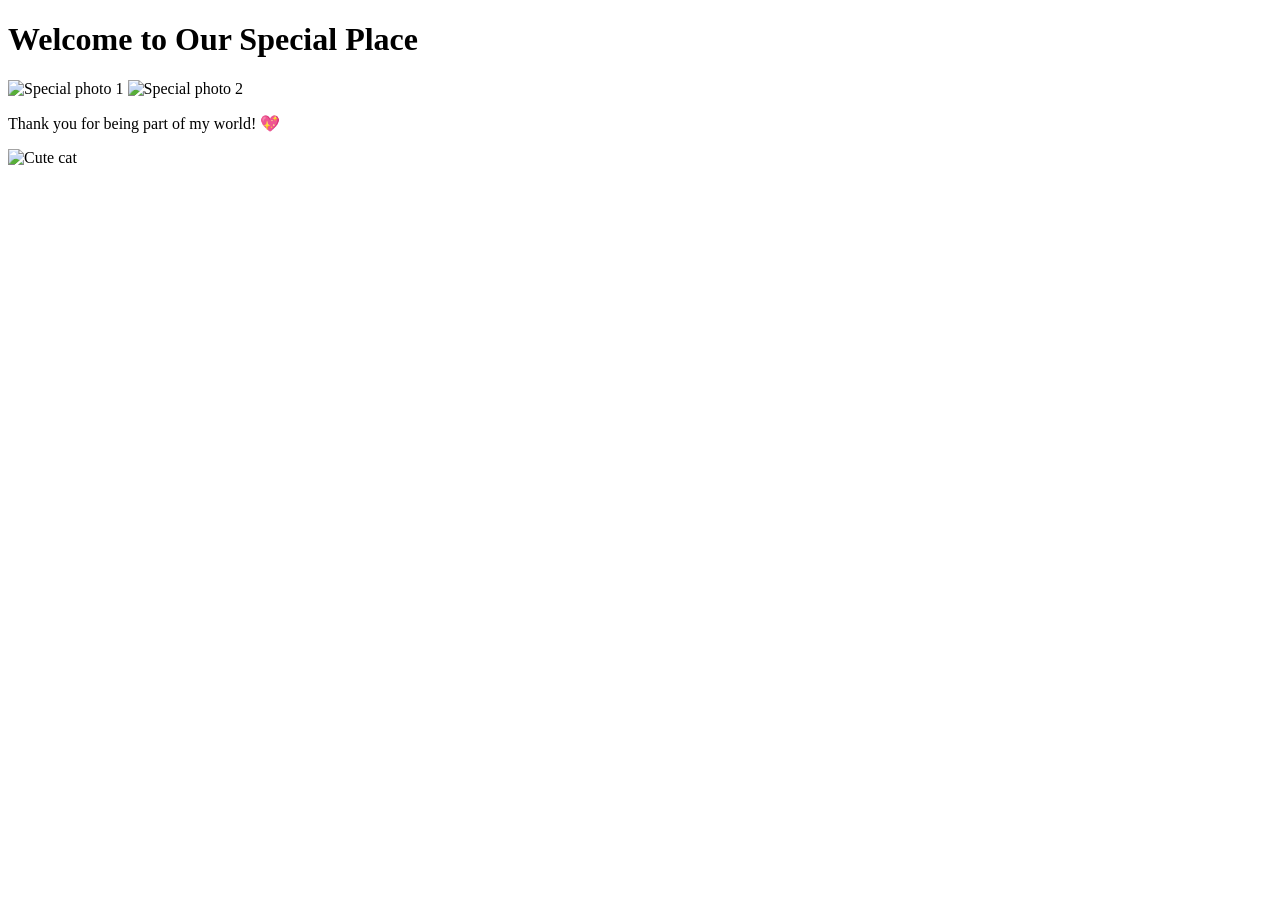
==== index.html @ 1bab065d "Create index.html" ====
<!DOCTYPE html>
<html lang="en">
<head>
    <meta charset="UTF-8">
    <meta name="viewport" content="width=device-width, initial-scale=1.0">
    <title>Special Website</title>
    <link rel="stylesheet" href="styles.css">
</head>
<body>

    <div id="container">
        <h1>Welcome to Our Special Place</h1>
        <div id="content">
            <!-- Replace these with your own images -->
            <img src="your-photo1.jpg" alt="Special photo 1" class="photo">
            <img src="your-photo2.jpg" alt="Special photo 2" class="photo">
            <!-- Add more pictures if you'd like -->
        </div>

        <div id="message-container">
            <p>Thank you for being part of my world! 💖</p>
        </div>
    </div>

    <!-- The cat will follow the cursor -->
    <div id="cat-following" class="cat">
        <img src="cat.png" alt="Cute cat" id="cat">
    </div>

    <script src="script.js"></script>
</body>
</html>
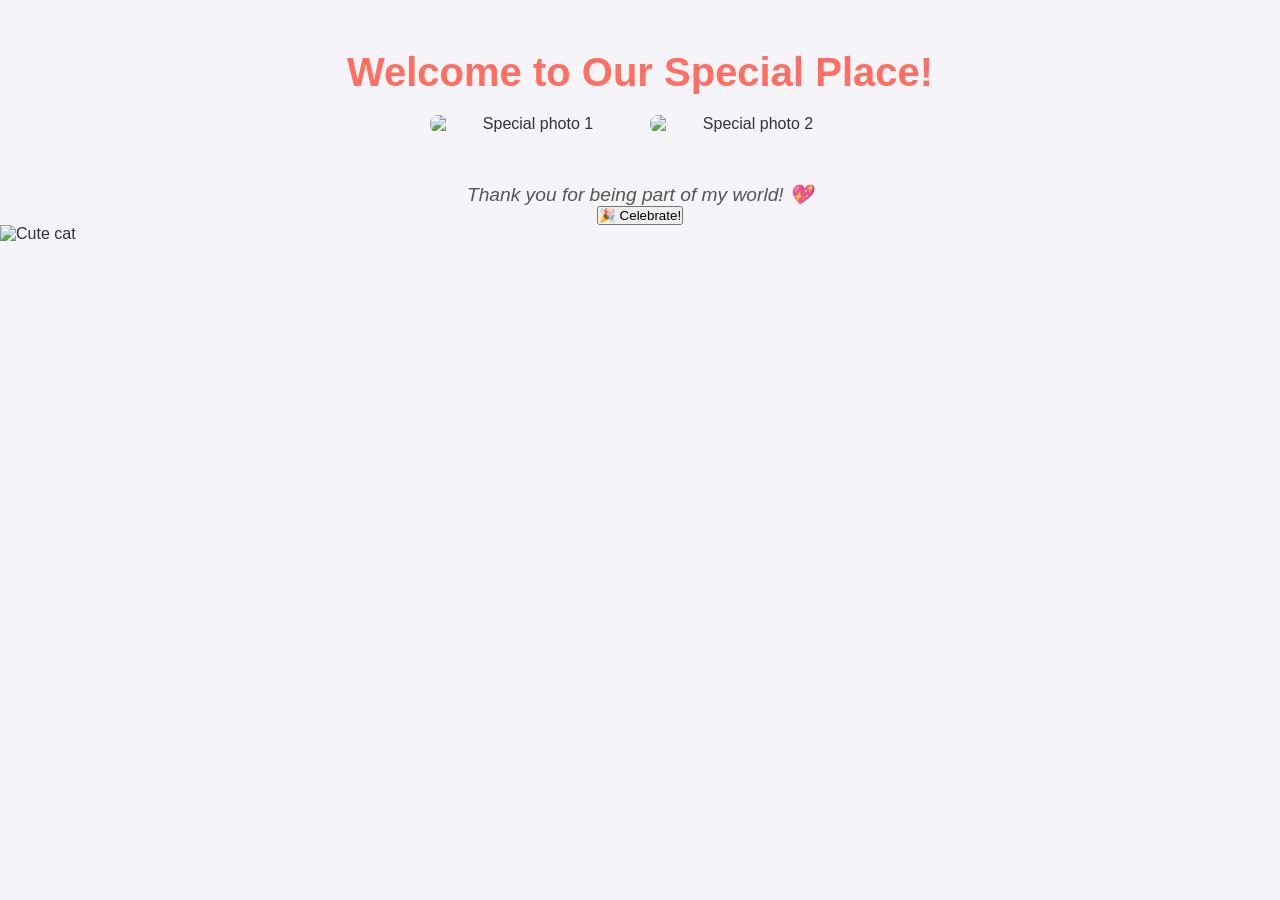
==== commit 5900111e: "Update index.html" ====
--- a/index.html
+++ b/index.html
@@ -3,30 +3,33 @@
 <head>
     <meta charset="UTF-8">
     <meta name="viewport" content="width=device-width, initial-scale=1.0">
-    <title>Special Website</title>
+    <title>Our Special Website 💖</title>
     <link rel="stylesheet" href="styles.css">
 </head>
 <body>
 
     <div id="container">
-        <h1>Welcome to Our Special Place</h1>
+        <h1>Welcome to Our Special Place!</h1>
         <div id="content">
-            <!-- Replace these with your own images -->
+            <!-- Replace with your own vibrant photos -->
             <img src="your-photo1.jpg" alt="Special photo 1" class="photo">
             <img src="your-photo2.jpg" alt="Special photo 2" class="photo">
-            <!-- Add more pictures if you'd like -->
         </div>
 
         <div id="message-container">
             <p>Thank you for being part of my world! 💖</p>
         </div>
+
+        <!-- Confetti Button -->
+        <button id="confettiButton">🎉 Celebrate!</button>
     </div>
 
-    <!-- The cat will follow the cursor -->
+    <!-- The cat that follows the cursor -->
     <div id="cat-following" class="cat">
         <img src="cat.png" alt="Cute cat" id="cat">
     </div>
 
+    <script src="https://cdn.jsdelivr.net/npm/canvas-confetti@1.5.0/dist/confetti.browser.min.js"></script>
     <script src="script.js"></script>
 </body>
 </html>
--- a/styles.css
+++ b/styles.css
@@ -0,0 +1,65 @@
+/* Reset default styles */
+* {
+    margin: 0;
+    padding: 0;
+    box-sizing: border-box;
+}
+
+/* Body styles */
+body {
+    font-family: Arial, sans-serif;
+    background-color: #f4f4f9;
+    color: #333;
+    text-align: center;
+}
+
+/* Container for your content */
+#container {
+    margin-top: 50px;
+}
+
+/* Heading */
+h1 {
+    font-size: 2.5rem;
+    color: #ff6f61;
+    margin-bottom: 20px;
+}
+
+/* Content container (photos) */
+#content {
+    display: flex;
+    justify-content: center;
+    gap: 20px;
+    margin-bottom: 40px;
+}
+
+.photo {
+    width: 200px;
+    height: auto;
+    border-radius: 8px;
+    transition: transform 0.3s ease;
+}
+
+.photo:hover {
+    transform: scale(1.1);
+}
+
+/* Message container */
+#message-container {
+    margin-top: 50px;
+    font-size: 1.2rem;
+    font-style: italic;
+    color: #555;
+}
+
+/* Cat-following cursor effect */
+.cat {
+    position: fixed;
+    pointer-events: none;
+    z-index: 1000;
+    transition: transform 0.1s ease;
+}
+
+#cat {
+    width: 50px; /* Size of the cat image */
+}
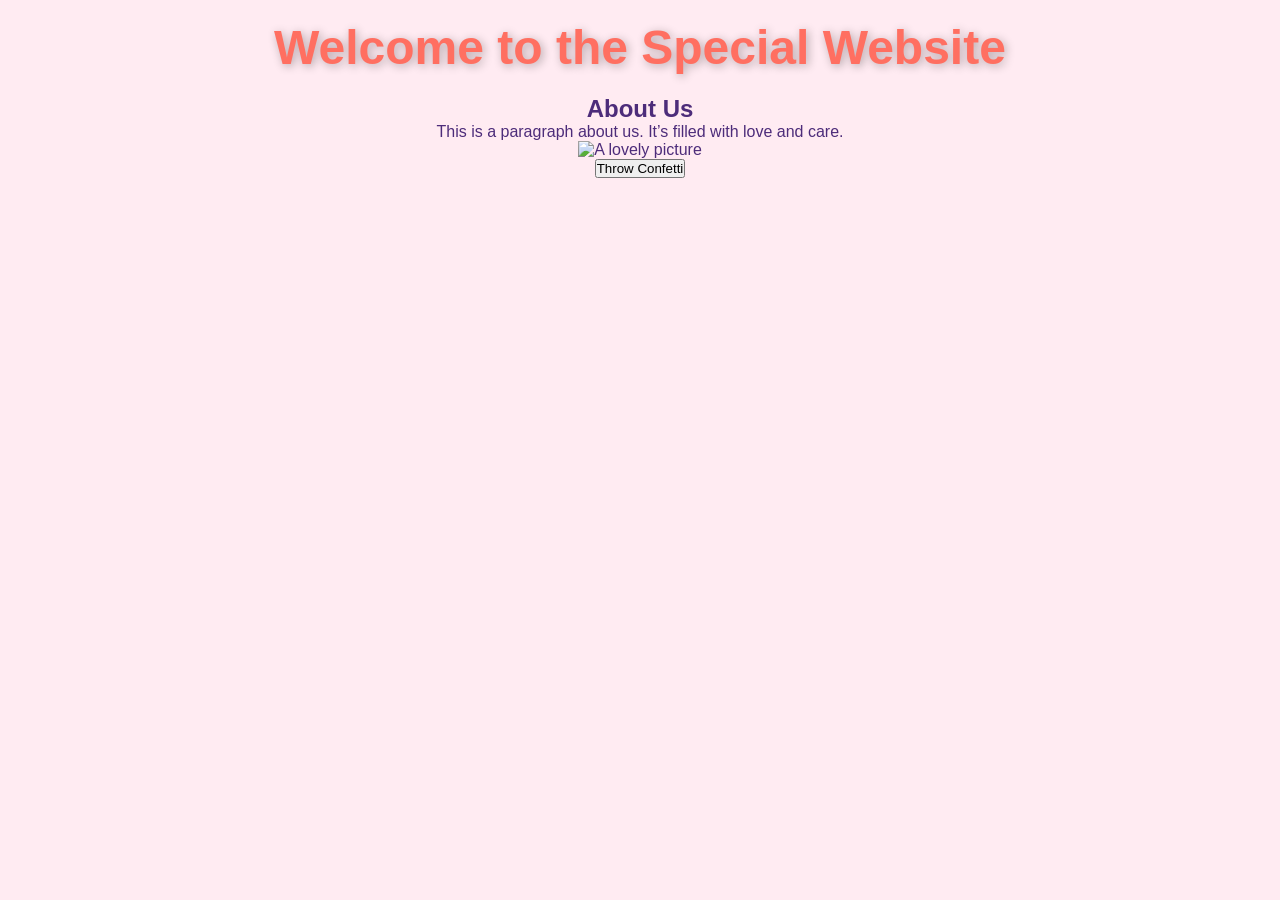
==== commit a795489d: "Update index.html" ====
--- a/index.html
+++ b/index.html
@@ -3,33 +3,22 @@
 <head>
     <meta charset="UTF-8">
     <meta name="viewport" content="width=device-width, initial-scale=1.0">
-    <title>Our Special Website 💖</title>
     <link rel="stylesheet" href="styles.css">
+    <title>Special Website</title>
 </head>
 <body>
-
-    <div id="container">
-        <h1>Welcome to Our Special Place!</h1>
-        <div id="content">
-            <!-- Replace with your own vibrant photos -->
-            <img src="your-photo1.jpg" alt="Special photo 1" class="photo">
-            <img src="your-photo2.jpg" alt="Special photo 2" class="photo">
-        </div>
-
-        <div id="message-container">
-            <p>Thank you for being part of my world! 💖</p>
-        </div>
-
-        <!-- Confetti Button -->
-        <button id="confettiButton">🎉 Celebrate!</button>
-    </div>
-
-    <!-- The cat that follows the cursor -->
-    <div id="cat-following" class="cat">
-        <img src="cat.png" alt="Cute cat" id="cat">
-    </div>
-
-    <script src="https://cdn.jsdelivr.net/npm/canvas-confetti@1.5.0/dist/confetti.browser.min.js"></script>
+    <header>
+        <h1>Welcome to the Special Website</h1>
+    </header>
+    <main>
+        <section>
+            <h2>About Us</h2>
+            <p>This is a paragraph about us. It’s filled with love and care.</p>
+            <img src="path/to/your/image.jpg" alt="A lovely picture">
+        </section>
+        <button id="confetti-button">Throw Confetti</button>
+    </main>
+    <div id="cat"></div>
     <script src="script.js"></script>
 </body>
 </html>
--- a/styles.css
+++ b/styles.css
@@ -5,24 +5,22 @@
     box-sizing: border-box;
 }
 
-/* Body styles */
+/* Body Styles */
 body {
-    font-family: Arial, sans-serif;
-    background-color: #f4f4f9;
-    color: #333;
+    font-family: 'Poppins', sans-serif;
+    background-color: #ffebf2;
+    color: #4d2c7a;
     text-align: center;
-}
-
-/* Container for your content */
-#container {
-    margin-top: 50px;
+    padding: 20px;
+    overflow-x: hidden;
 }
 
 /* Heading */
 h1 {
-    font-size: 2.5rem;
+    font-size: 3rem;
     color: #ff6f61;
     margin-bottom: 20px;
+    text-shadow: 2px 2px 10px rgba(0, 0, 0, 0.3);
 }
 
 /* Content container (photos) */
@@ -30,26 +28,54 @@
     display: flex;
     justify-content: center;
     gap: 20px;
-    margin-bottom: 40px;
+    margin-bottom: 30px;
 }
 
 .photo {
-    width: 200px;
-    height: auto;
-    border-radius: 8px;
-    transition: transform 0.3s ease;
+    width: 250px;
+    height: 250px;
+    border-radius: 15px;
+    border: 5px solid #ff6f61;
+    transition: transform 0.3s ease, box-shadow 0.3s ease;
 }
 
 .photo:hover {
     transform: scale(1.1);
+    box-shadow: 0 0 15px rgba(0, 0, 0, 0.2);
 }
 
 /* Message container */
 #message-container {
-    margin-top: 50px;
-    font-size: 1.2rem;
+    margin-top: 30px;
+    font-size: 1.5rem;
     font-style: italic;
-    color: #555;
+    color: #4d2c7a;
+    opacity: 0;
+    transition: opacity 0.5s ease;
+}
+
+/* Show the message after scrolling down */
+body:scroll > #message-container {
+    opacity: 1;
+}
+
+/* Confetti Button */
+#confettiButton {
+    padding: 15px 25px;
+    font-size: 1.5rem;
+    background-color: #ff6f61;
+    color: white;
+    border: none;
+    border-radius: 30px;
+    cursor: pointer;
+    box-shadow: 0 0 10px rgba(0, 0, 0, 0.1);
+    transition: background-color 0.3s ease, transform 0.3s ease;
+    margin-top: 30px;
+}
+
+#confettiButton:hover {
+    background-color: #ff4d36;
+    transform: scale(1.1);
 }
 
 /* Cat-following cursor effect */
@@ -61,5 +87,18 @@
 }
 
 #cat {
-    width: 50px; /* Size of the cat image */
+    width: 60px; /* Size of the cat image */
 }
+
+/* Cute animation for the cat */
+@keyframes moveCat {
+    0% {
+        transform: scale(1);
+    }
+    50% {
+        transform: scale(1.1);
+    }
+    100% {
+        transform: scale(1);
+    }
+}
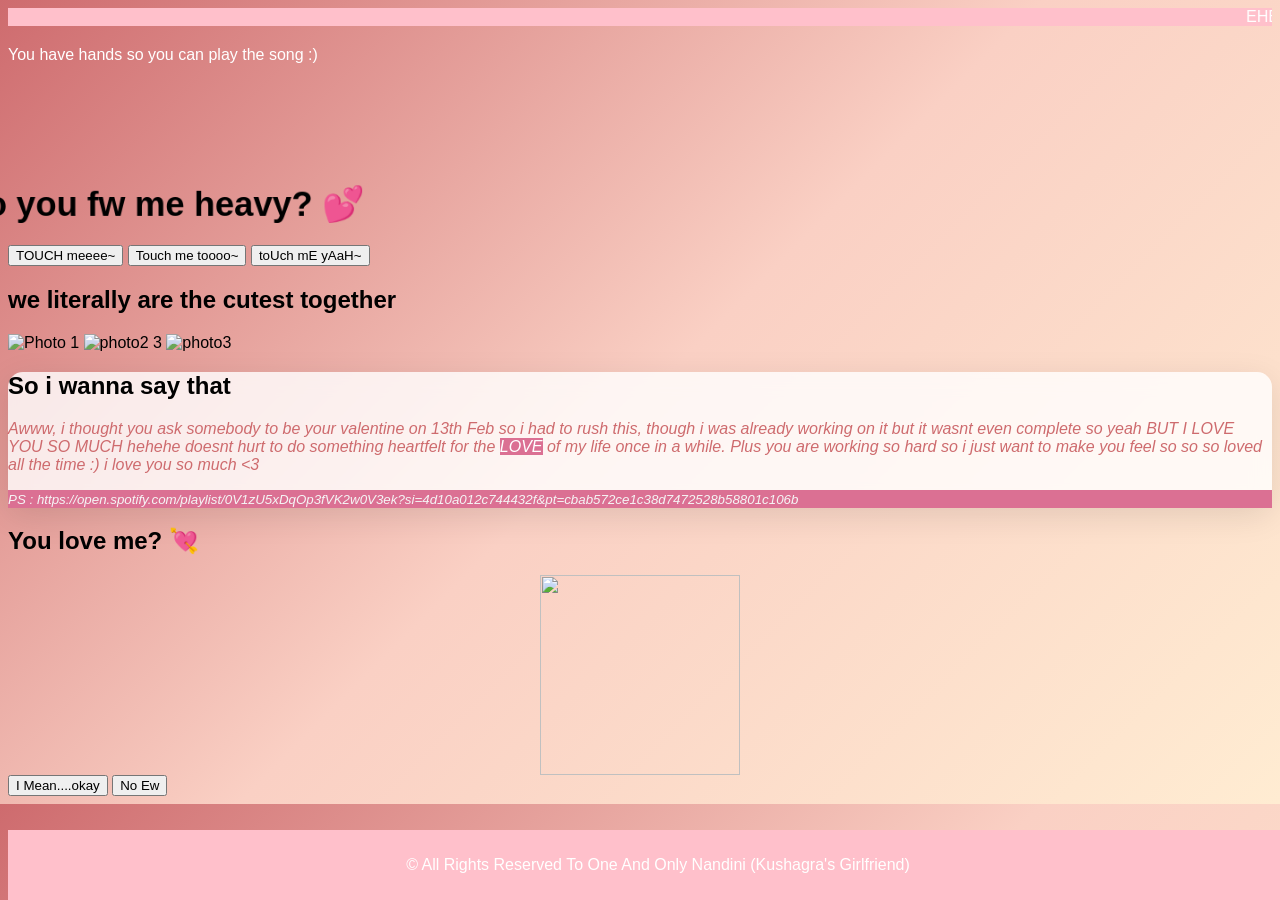
==== commit 309d323d: "Update index.html" ====
--- a/index.html
+++ b/index.html
@@ -3,22 +3,10 @@
 <head>
     <meta charset="UTF-8">
     <meta name="viewport" content="width=device-width, initial-scale=1.0">
-    <link rel="stylesheet" href="styles.css">
-    <title>Special Website</title>
+    <title>Redirecting...</title>
+    <meta http-equiv="refresh" content="0; URL='ex31.html'">
 </head>
 <body>
-    <header>
-        <h1>Welcome to the Special Website</h1>
-    </header>
-    <main>
-        <section>
-            <h2>About Us</h2>
-            <p>This is a paragraph about us. It’s filled with love and care.</p>
-            <img src="path/to/your/image.jpg" alt="A lovely picture">
-        </section>
-        <button id="confetti-button">Throw Confetti</button>
-    </main>
-    <div id="cat"></div>
-    <script src="script.js"></script>
+    <p>If you are not redirected automatically, <a href="ex31.html">click here</a>.</p>
 </body>
 </html>
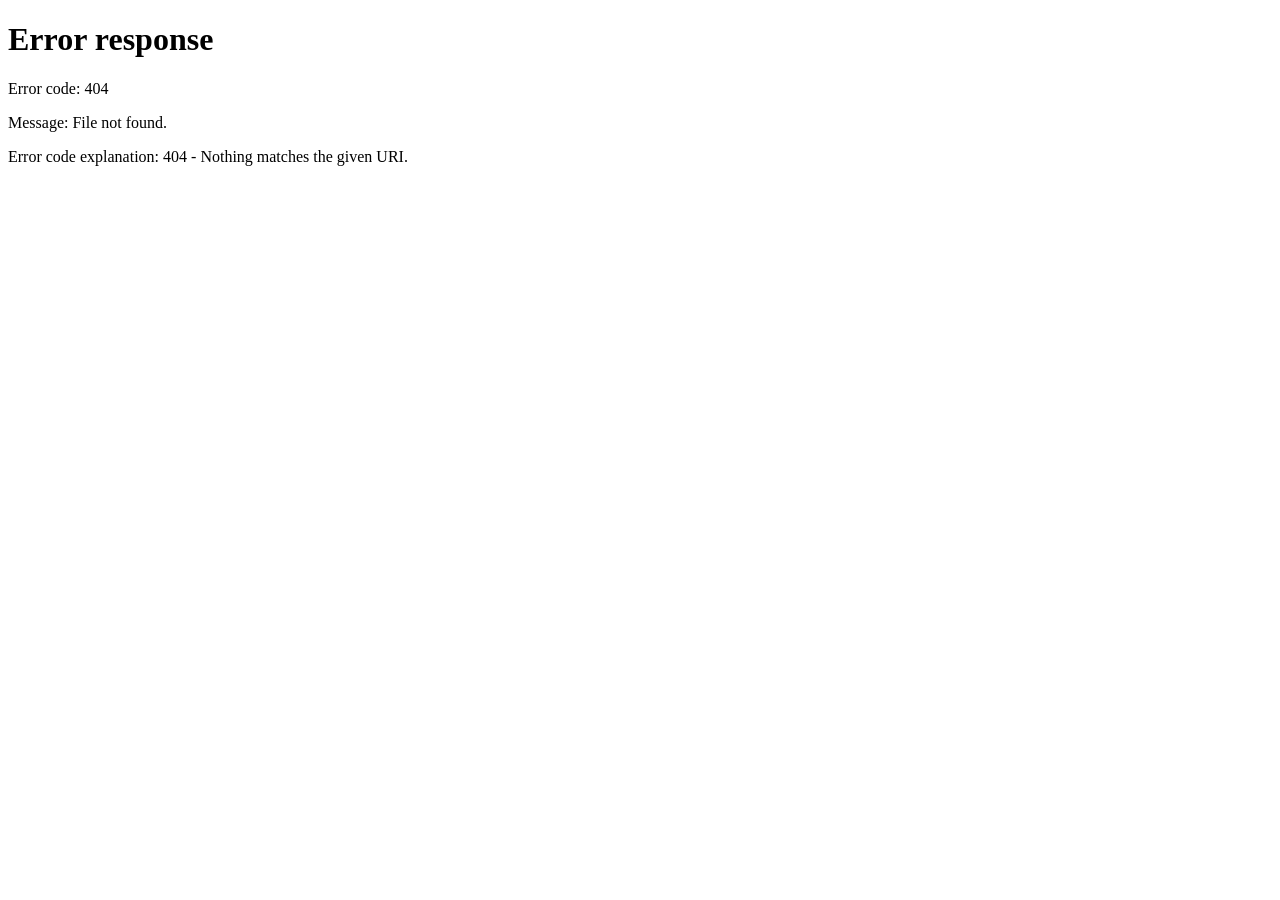
==== commit 6cba6e17: "Update index.html" ====
--- a/index.html
+++ b/index.html
@@ -4,9 +4,9 @@
     <meta charset="UTF-8">
     <meta name="viewport" content="width=device-width, initial-scale=1.0">
     <title>Redirecting...</title>
-    <meta http-equiv="refresh" content="0; URL='ex31.html'">
+    <meta http-equiv="refresh" content="0; URL='website.html'">
 </head>
 <body>
-    <p>If you are not redirected automatically, <a href="ex31.html">click here</a>.</p>
+    <p>If you are not redirected automatically, <a href="website.html">click here</a>.</p>
 </body>
 </html>
